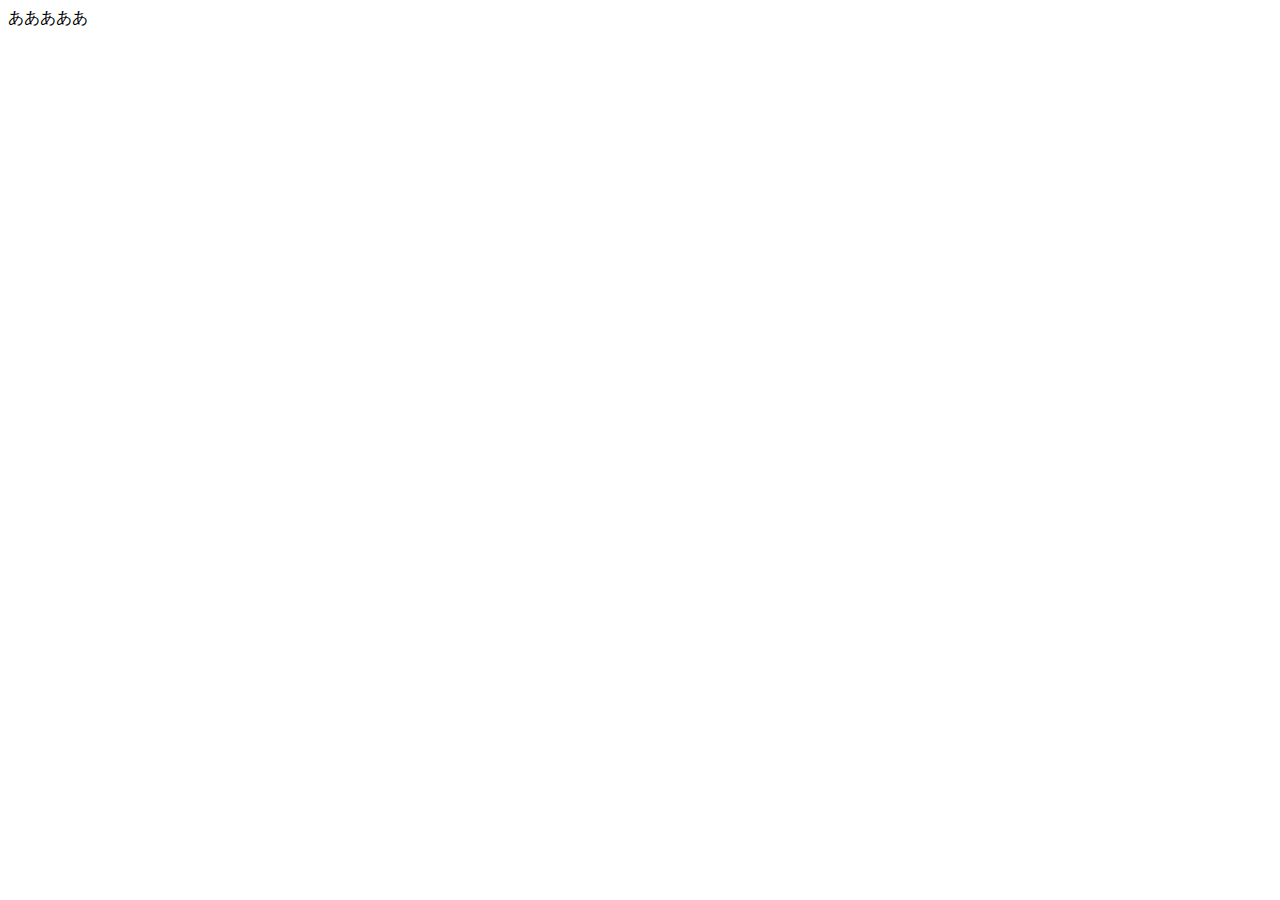
==== git_test.html @ 67b4df2f "１" ====
<!doctype html>
<html>
<head>
<meta charset="utf-8">
<title>Untitled Document</title>
<link rel="stylesheet" type="text/css" href="file:///C|/Users/User01/Documents/Adobe Dreamweaver site/normal/css/style.css">

<style type="text/css">
	.umekomi {
		background-color: #D7696B
	}
	</style>
</head>

<body>

<div>
あああああ
</div>


</body>
</html>
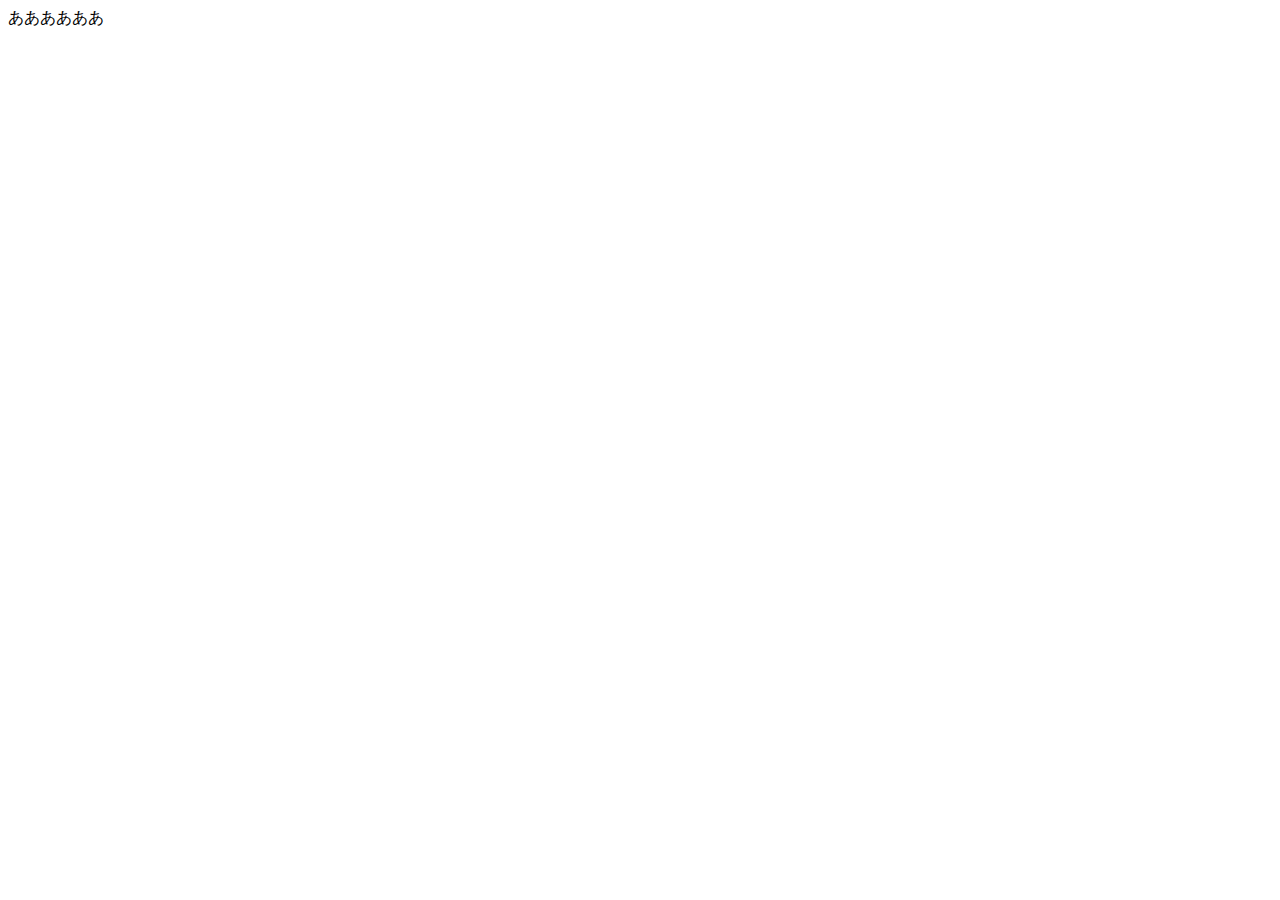
==== commit 16d04271: "1" ====
--- a/git_test.html
+++ b/git_test.html
@@ -15,7 +15,7 @@
 <body>
 
 <div>
-あああああ
+ああああああ
 </div>
 
 
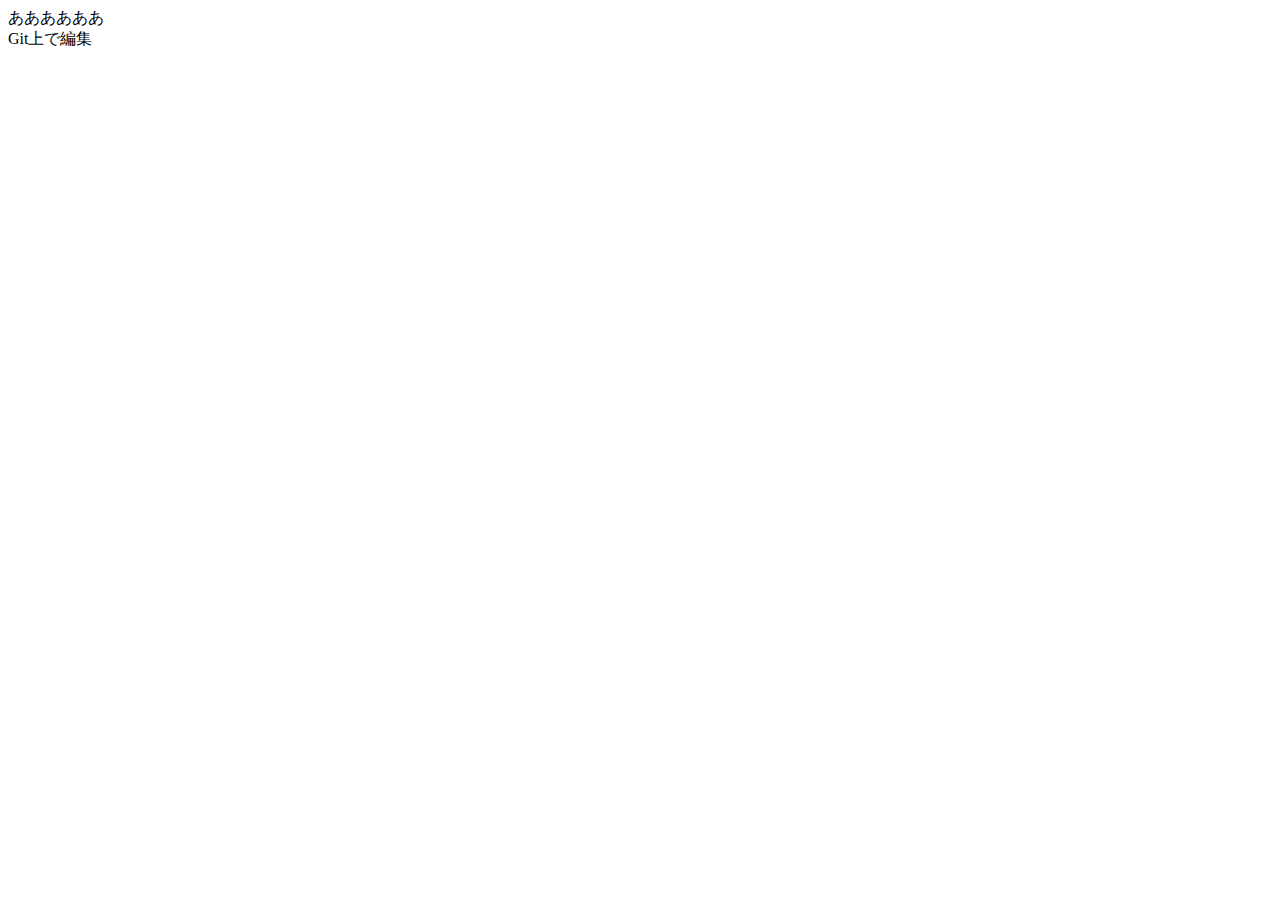
==== commit 94417450: "Update git_test.html" ====
--- a/git_test.html
+++ b/git_test.html
@@ -15,7 +15,8 @@
 <body>
 
 <div>
-ああああああ
+ああああああ<br>
+Git上で編集<br>
 </div>
 
 
